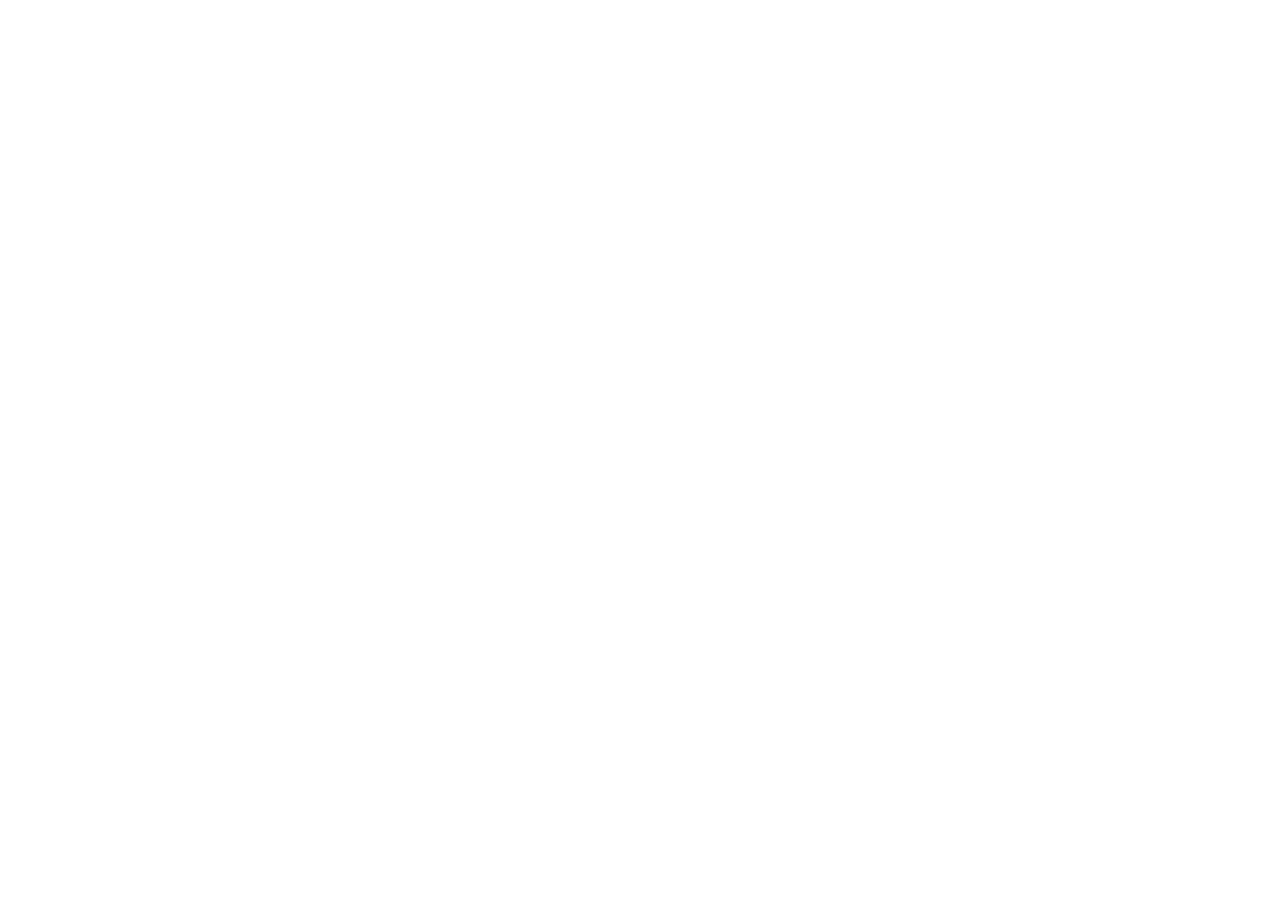
==== image-color-picker/index.html @ ca80bf77 "init" ====
<!DOCTYPE html>
<html lang="en">
<head>
    <meta charset="UTF-8">
    <meta name="viewport" content="width=device-width, initial-scale=1.0">
    <link rel="stylesheet" href="style.css">
    <title>Image Color Picker</title>
</head>
<body>
    

    <script src="script.js"></script>
</body>
</html>
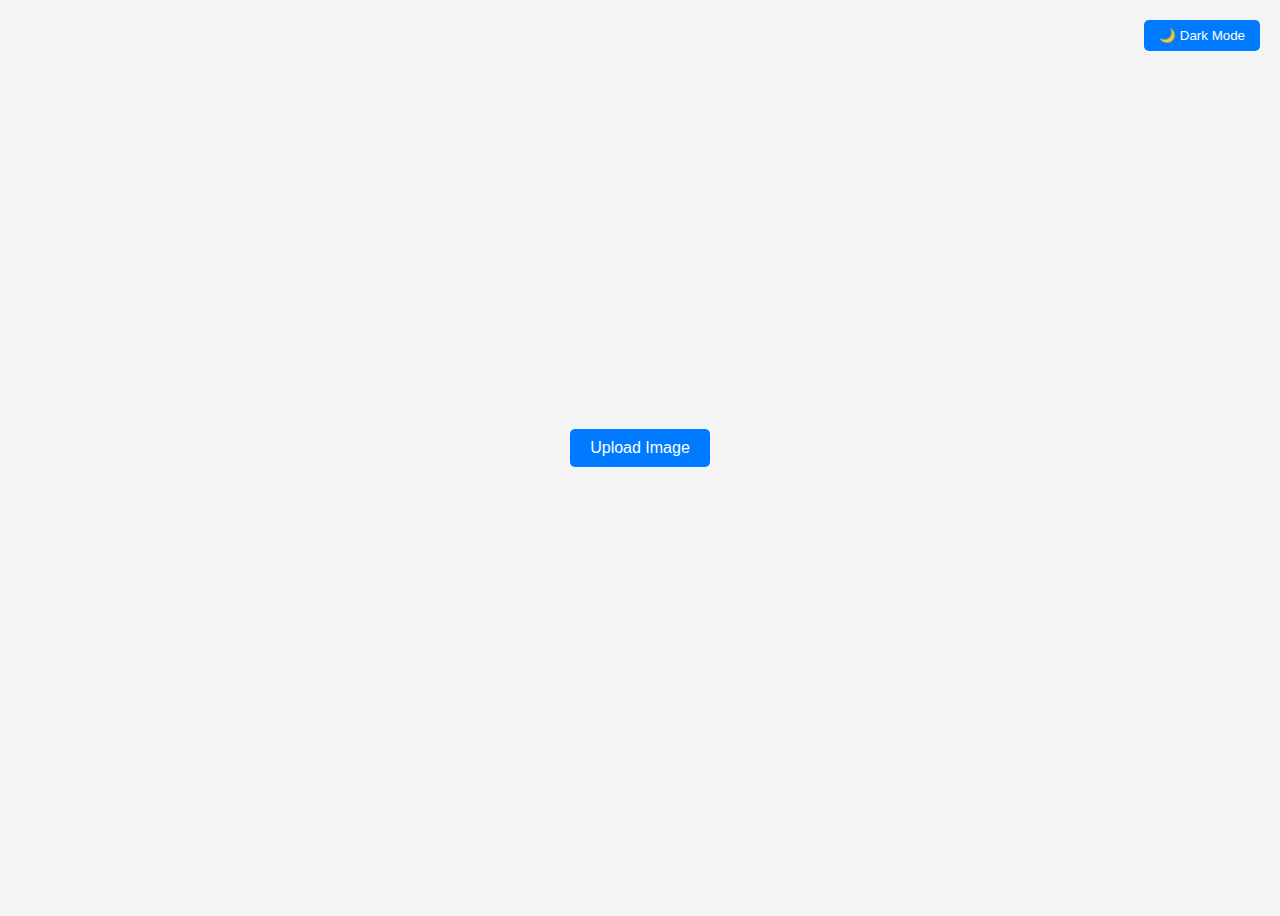
==== commit 10c11479: "completed" ====
--- a/image-color-picker/index.html
+++ b/image-color-picker/index.html
@@ -7,8 +7,26 @@
     <title>Image Color Picker</title>
 </head>
 <body>
-    
+    <div class="theme-toggle">
+        <button id="toggleTheme">🌙 Dark Mode</button>
+    </div>
+
+    <div class="container">
+        <label for="imageInput" class="upload-btn">Upload Image</label>
+        <input type="file" id="imageInput" accept="image/*" hidden>
+
+        <div class="image-container">
+            <img id="image" src="" alt="Upload an image" style="display: none;">
+        </div>
+
+        <div id="colorInfo" class="color-info" style="display: none;">
+            <p><strong>Selected Color:</strong></p>
+            <div id="colorBox" class="color-box"></div>
+            <p><strong>RGB:</strong> <span id="rgbValue"></span></p>
+            <p><strong>HEX:</strong> <span id="hexValue"></span></p>
+        </div>
+    </div>
 
     <script src="script.js"></script>
 </body>
-</html>+</html>
--- a/image-color-picker/style.css
+++ b/image-color-picker/style.css
@@ -0,0 +1,100 @@
+body {
+    display: flex;
+    flex-direction: column;
+    justify-content: center;
+    align-items: center;
+    height: 100vh;
+    background-color: #f4f4f4;
+    font-family: Arial, sans-serif;
+    flex-direction: column;
+    transition: background 0.3s, color 0.3s;
+}
+
+.dark-mode {
+    background-color: #1e1e1e;
+    color: white;
+}
+
+.container {
+    display: flex;
+    flex-direction: column;
+    align-items: center;
+    gap: 20px;
+    width: 90%;
+    max-width: 500px;
+}
+
+.theme-toggle {
+    position: absolute;
+    top: 20px;
+    right: 20px;
+}
+
+#toggleTheme {
+    background-color: #007bff;
+    color: white;
+    padding: 8px 15px;
+    border-radius: 5px;
+    cursor: pointer;
+    border: none;
+    transition: 0.3s;
+}
+
+#toggleTheme:hover {
+    background-color: #0056b3;
+}
+
+.upload-btn {
+    background-color: #007bff;
+    color: white;
+    padding: 10px 20px;
+    border-radius: 5px;
+    cursor: pointer;
+    transition: 0.3s;
+}
+
+.upload-btn:hover {
+    background-color: #0056b3;
+}
+
+.image-container {
+    max-width: 100%;
+    display: flex;
+    justify-content: center;
+    align-items: center;
+}
+
+.image-container img {
+    max-width: 100%;
+    height: auto;
+    cursor: crosshair;
+    border-radius: 8px;
+    box-shadow: 0px 4px 10px rgba(0, 0, 0, 0.1);
+}
+
+.color-info {
+    display: flex;
+    flex-direction: column;
+    align-items: center;
+    background: white;
+    padding: 15px;
+    border-radius: 8px;
+    box-shadow: 0px 4px 10px rgba(0, 0, 0, 0.1);
+    width: 100%;
+    max-width: 300px;
+    text-align: center;
+    transition: background 0.3s, color 0.3s;
+}
+
+.dark-mode .color-info {
+    background: #333;
+    color: white;
+}
+
+.color-box {
+    width: 50px;
+    height: 50px;
+    border-radius: 5px;
+    margin: 10px 0;
+    border: 1px solid #ccc;
+}
